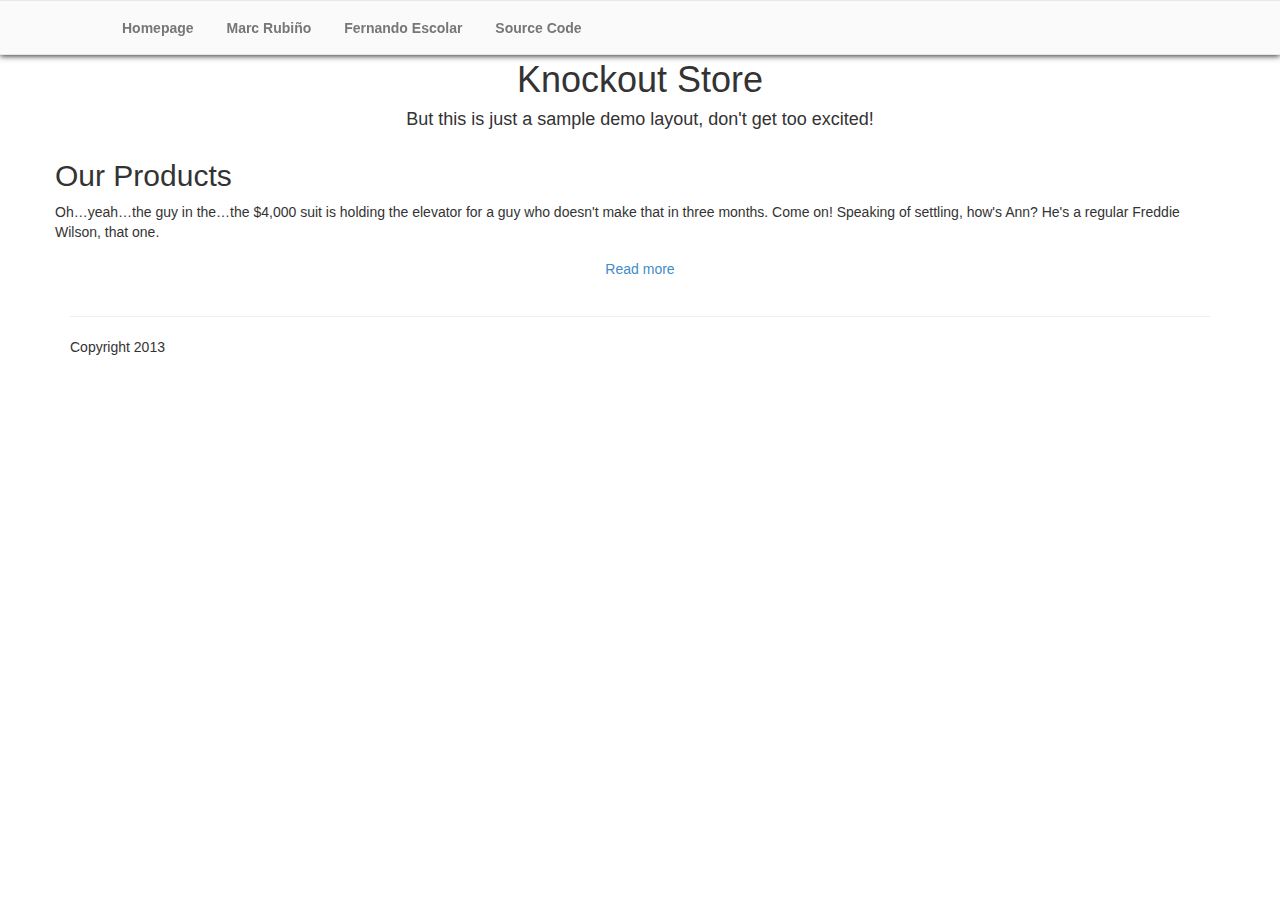
==== KnockoutStore/Index.html @ 276b8fa5 "First commit" ====
﻿<!DOCTYPE html>
<html xmlns="http://www.w3.org/1999/xhtml" lang="en">
<head>
    <title>Knockout Store</title>
    <meta charset="utf-8">
    <meta http-equiv="content-type" content="text/html; charset=UTF-8">
    <meta name="viewport" content="width=device-width, initial-scale=1, maximum-scale=1">
    <link href="Content/bootstrap/bootstrap.min.css" rel="stylesheet" />
    <link href="Content/bootstrap/bootstrap-theme.min.css" rel="stylesheet" />
    <link href="Content/bootstrap/store-theme.css" rel="stylesheet" />
    <script src="Scripts/jquery-1.9.1.min.js"></script>
    <script src="Scripts/bootstrap.min.js"></script>
</head>
<body>

    <nav id="navigation">
        <div class="container">
            <ul class="navlinks">
                <li><a href="index.html">Homepage</a></li>
                <li><a href="http://mrubino.net/">Marc Rubiño</a></li>
                <li><a href="http://programandonet.net/">Fernando Escolar</a></li>
                <li><a href="index.html">Source Code</a></li>
            </ul>
        </div>
    </nav>

    <header id="heading">
        <div class="container text-center">
            <h1>Knockout Store</h1>
            <h4>But this is just a sample demo layout, don't get too excited!</h4>
        </div>
    </header>

    <div id="main-content">
        <div class="container">
            <div class="row">
                <div>
                    <h2>Our Products</h2>
                    <p>Oh…yeah…the guy in the…the $4,000 suit is holding the elevator for a guy who doesn't make that in three months. Come on! Speaking of settling, how's Ann? He's a regular Freddie Wilson, that one.</p>
                    <p class="text-center"><a class="btn" href="index.html">Read more</a></p>
                </div>
            </div>

            <hr>
        </div>
    </div>

    <div id="footer">
        <div class="container">
            <p>Copyright 2013</p>
        </div>
    </div>
</body>
</html>
---- KnockoutStore/Content/bootstrap/store-theme.css ----
﻿#navigation {
  display: block;
  position: fixed;
  z-index: 1;
  display: inline-block;
  width: 100%;
  height: 55px;
  top: 0;
  left: 0;
  box-shadow: 0 1px 6px #2d2d2d;
  background: rgba(250,250,250,0.9);
  border-top: 1px solid #e6e7e8;
  border-bottom: 1px solid #e6e7e8;
}
#navigation .navlinks {
  list-style: none;
}
#navigation .navlinks li {
  display: inline-block;
  margin-right: 5px;
}
#navigation .navlinks li a {
  display: block;
  float: left;
  padding: 0 12px;
  line-height: 55px;
  font-weight: bold;
  color: #777;
}
#navigation .navlinks li a:hover {
  text-decoration: none;
  color: #444;
  background: #fcfcfc;
}

#heading {
  display: block;
  width: 100%;
  padding: 40px 0 0 0;
}

/** alternate responsive traits **/
@media(max-width:767px) {
  body {
    padding-right: 0 !important;
    padding-left: 0 !important;
  }
  
  #heading > .container {
    padding: 0 15px;
  }
  
  #main-content > .container {
    padding: 0 15px;
  }
  
  #footer > .container {
    padding: 0 15px;
  }
}

@media(max-width:550px) {
  #navigation .navlinks li {
    margin-right: 1px;
  }
  #navigation .navlinks li a {
    padding: 0 5px;
    font-size: 12px;
  }
}
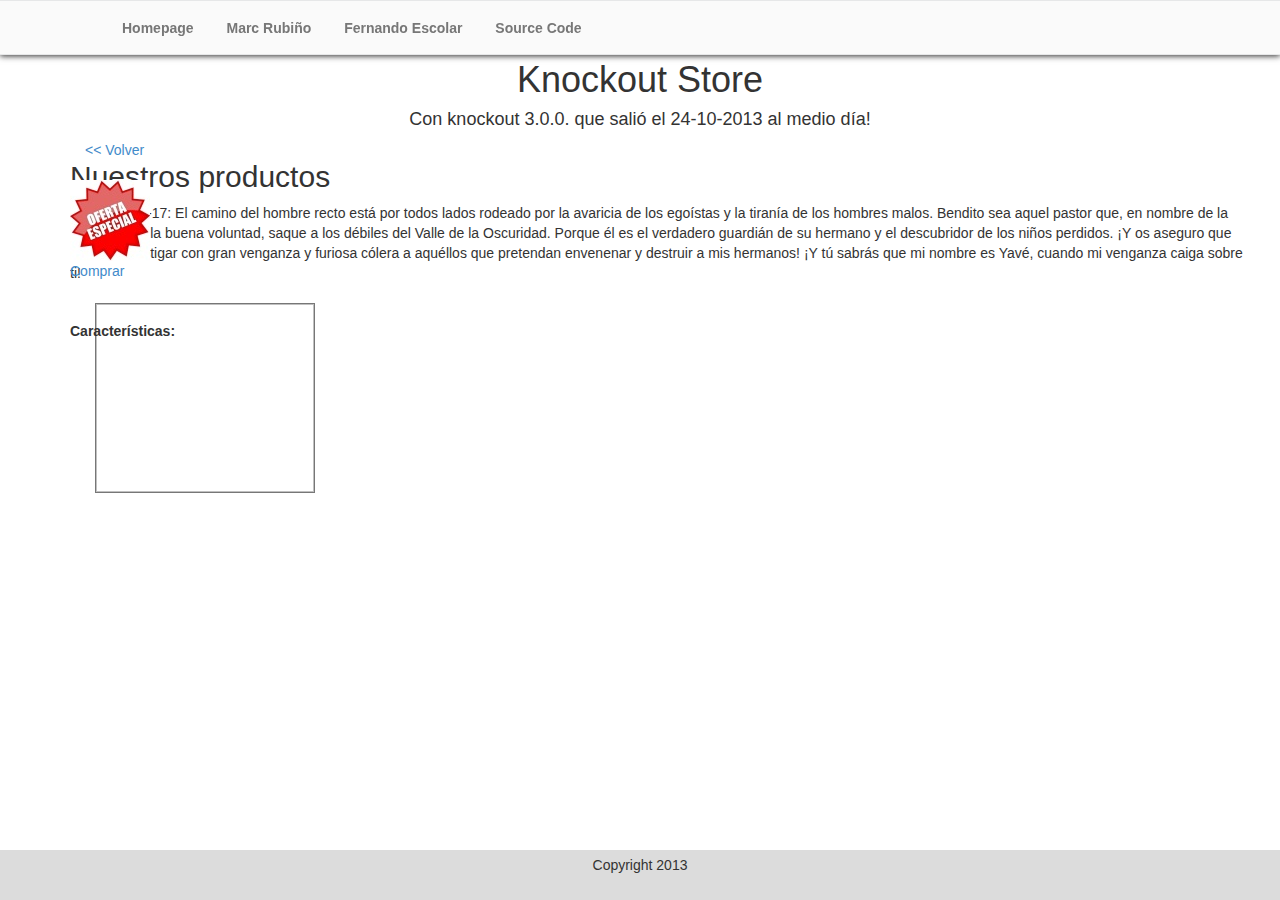
==== commit 6bedb677: "Almost all complete" ====
--- a/KnockoutStore/Index.html
+++ b/KnockoutStore/Index.html
@@ -8,8 +8,17 @@
     <link href="Content/bootstrap/bootstrap.min.css" rel="stylesheet" />
     <link href="Content/bootstrap/bootstrap-theme.min.css" rel="stylesheet" />
     <link href="Content/bootstrap/store-theme.css" rel="stylesheet" />
-    <script src="Scripts/jquery-1.9.1.min.js"></script>
-    <script src="Scripts/bootstrap.min.js"></script>
+    <script src="Scripts/libs/jquery/jquery-1.9.1.min.js"></script>
+    <script src="Scripts/libs/bootstrap/bootstrap.min.js"></script>
+    <script src="Scripts/libs/knockout/knockout-3.0.0.js"></script>
+
+    <script src="Scripts/app/services/mediator.js"></script>
+    <script src="Scripts/app/services/storeService.js"></script>
+    <script src="Scripts/app/services/cartService.js"></script>
+    <script src="Scripts/app/bindings/fadeVisible.js"></script>
+    <script src="Scripts/app/viewmodels/ProductList.js"></script>
+    <script src="Scripts/app/viewmodels/ProductDetails.js"></script>
+    <script src="Scripts/app/viewmodels/Index.js" defer="defer"></script>
 </head>
 <body>
 
@@ -18,8 +27,8 @@
             <ul class="navlinks">
                 <li><a href="index.html">Homepage</a></li>
                 <li><a href="http://mrubino.net/">Marc Rubiño</a></li>
-                <li><a href="http://programandonet.net/">Fernando Escolar</a></li>
-                <li><a href="index.html">Source Code</a></li>
+                <li><a href="http://programandonet.com/">Fernando Escolar</a></li>
+                <li><a href="https://github.com/fernandoescolar/welovejs6">Source Code</a></li>
             </ul>
         </div>
     </nav>
@@ -27,21 +36,46 @@
     <header id="heading">
         <div class="container text-center">
             <h1>Knockout Store</h1>
-            <h4>But this is just a sample demo layout, don't get too excited!</h4>
+            <h4>Con knockout 3.0.0. que salió el 24-10-2013 al medio día!</h4>
+            <a href="ShoopingCart.html" id="shopping-cart" data-bind="text: Cart.units()"></a>
         </div>
     </header>
 
     <div id="main-content">
         <div class="container">
-            <div class="row">
-                <div>
-                    <h2>Our Products</h2>
-                    <p>Oh…yeah…the guy in the…the $4,000 suit is holding the elevator for a guy who doesn't make that in three months. Come on! Speaking of settling, how's Ann? He's a regular Freddie Wilson, that one.</p>
-                    <p class="text-center"><a class="btn" href="index.html">Read more</a></p>
+            <section id="products" data-bind="with:ProductList, fadeVisible: ProductList.isVisible">
+                <div class="row">
+                    <div>
+                        <h2>Nuestros productos</h2>
+                        <p>Ezequiel, 25-17: El camino del hombre recto está por todos lados rodeado por la avaricia de los egoístas y la tiranía de los hombres malos. Bendito sea aquel pastor que, en nombre de la caridad y de la buena voluntad, saque a los débiles del Valle de la Oscuridad. Porque él es el verdadero guardián de su hermano y el descubridor de los niños perdidos. ¡Y os aseguro que vendré a castigar con gran venganza y furiosa cólera a aquéllos que pretendan envenenar y destruir a mis hermanos! ¡Y tú sabrás que mi nombre es Yavé, cuando mi venganza caiga sobre ti!</p>
+                    </div>
                 </div>
-            </div>
-
-            <hr>
+                <div data-bind="foreach: products">
+                    <div class="product" data-bind="click: $parent.select">
+                        <img data-bind="attr: { src: 'Content/images/' + $data.id + '.jpg', alt: $data.name}" />
+                        <span data-bind="text: $data.name"></span>
+                        <div class="clearfix"></div>
+                    </div>
+                </div>
+            </section>
+            <section id="product" data-bind="with:ProductDetails, fadeVisible: ProductDetails.isVisible">
+                <a href="#" data-bind="click: close">&lt;&lt; Volver</a>
+                <div class="row">
+                    <div>
+                        <!-- ko if: name() === 'Carne de Unicornio en lata' -->
+                        <img src="Content/images/oferta-especial.jpg" class="onsale" align="left" />
+                        <!-- /ko -->
+                        <h2 data-bind="text: name"></h2>
+                        <p><span style="color: red;" data-bind="text: price() + ' €'"></span> <a href="#" data-bind="click: addToCart">Comprar</a></p>
+                        <p data-bind="text: description"></p>
+                        <p><img data-bind="attr: { src: image, alt: name}" /></p>
+                        <b>Características:</b>
+                        <div data-bind="foreach: features">
+                            <span data-bind="text: description"></span><br />
+                        </div>
+                    </div>
+                </div>
+            </section>
         </div>
     </div>
 
--- a/KnockoutStore/Content/bootstrap/store-theme.css
+++ b/KnockoutStore/Content/bootstrap/store-theme.css
@@ -1,4 +1,17 @@
-﻿#navigation {
+﻿body {
+    padding-bottom: 80px;
+}
+hr {
+    display: block;
+    width: 90%;
+}
+h1 a,
+h1 a:hover {
+  text-decoration: none;
+  color: black;
+}
+
+#navigation {
   display: block;
   position: fixed;
   z-index: 1;
@@ -39,6 +52,37 @@
   padding: 40px 0 0 0;
 }
 
+#product, #products {
+    position: absolute;
+    top: 140px;
+    bottom: 50px;
+    overflow-y: auto;
+    overflow-x: hidden;
+    padding: 0 45px 0 15px;
+}
+.product {
+    float: left;
+    width: 230px;
+    height: 220px;
+    padding: 5px;
+    margin: 5px;
+    cursor: pointer;
+}
+
+.product:hover {
+    background-color: #777777;
+}
+
+.product img {
+    display: block;
+    width: 220px;
+    height: 190px;
+    border: 1px solid #777777;
+}
+.product span {
+    margin-top: 2px;
+} 
+
 /** alternate responsive traits **/
 @media(max-width:767px) {
   body {
@@ -67,4 +111,51 @@
     padding: 0 5px;
     font-size: 12px;
   }
+}
+
+
+/****************** Validation   *****************/
+.validationMessage {
+    background-color: aliceblue;
+    color: red;
+    font-weight: bold;                   
+}
+
+#footer {
+    bottom: 0px;
+    position: absolute;
+    background-color: gainsboro;
+    width: 100%;
+    text-align: center;
+    height: 50px;
+    padding-top: 5px;
+}
+
+.onsale {
+    margin-right: 4px;
+}
+
+#shopping-cart {
+    background-image: url(/Content/images/cart.jpg);
+    background-repeat: no-repeat;
+    padding-left: 45px;
+    position: absolute;
+    right: 25px;
+    top: 65px;
+}
+
+#shopping-cart:hover {
+    text-decoration: none;
+}
+
+.ammount {
+    float: right;
+    font-size: 34px;
+}
+
+.delete {
+    background-image: url(/Content/images/delete.png);
+    width: 32px;
+    height: 32px;
+    cursor: pointer;
 }